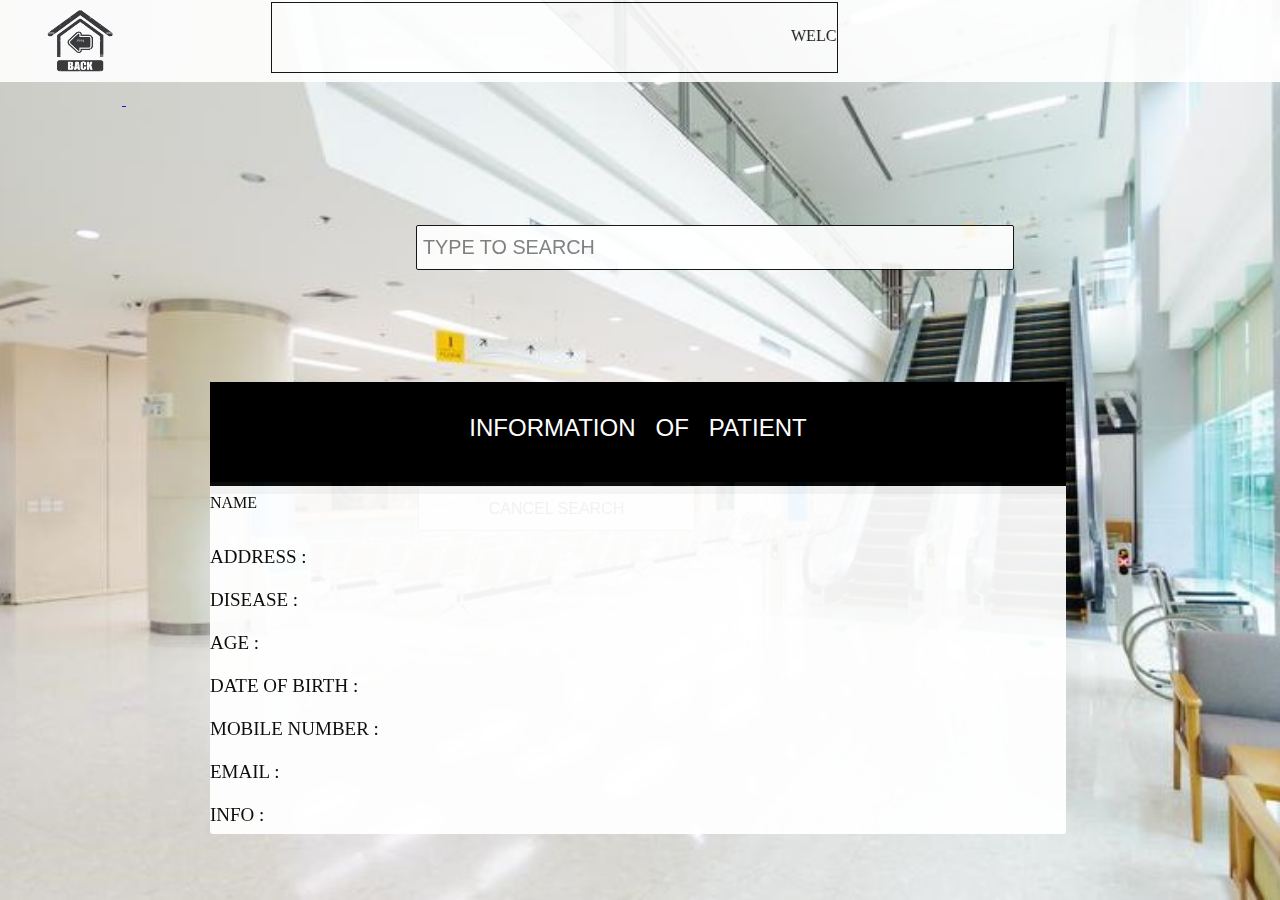
==== view.html @ e42af68a "hospital_management" ====
<!DOCTYPE html>
<html lang="en">

<head>
    <meta charset="UTF-8">
    <meta http-equiv="X-UA-Compatible" content="IE=edge">
    <meta name="viewport" content="width=device-width, initial-scale=1.0">
    <title>Document</title>

    <link rel="stylesheet" href="view.css">
    
</head>

<body>
    <header>

        <nav>
            <section>

                <span class="span_a">
                    <a href="index.html">
                        <img src="dd.jpg" alt="" id="home_back_image">
                    </a>

                </span>
                <span>
                    <marquee direction="X-UA-Compatible" id="running_tag"> WELCOME ! YOU ARE IN VIEW PAGE </marquee>
                </span>
                <span>
                <br>
                <div >
                    
                </div>
            <div class="same">
                    
                    
                    <input type="search" id="running_tagg" class="search_tag"  placeholder="TYPE TO SEARCH">
                    <button type="submit"   id="button" onclick="cancel();"> CANCEL SEARCH </button>
                    <!-- <img src="search.jpg" id="search_image"> -->
                
            </div>
           
 </section>
        </nav>

    </header>

    

     <div class="patient">

        INFORMATION &nbsp OF &nbsp PATIENT 

     </div>


   <div id="display_info">
    <div id="divi" class="info">
        <div id="h3_tag">
        <h3 > </h3>
        </div>
        <!-- <marquee direction="X-UA-Compatible" id="running_tag1" >  NAME </marquee>  -->
        <div> NAME </div>
        <div class="element">
            <div>

            </div>
        </div>

        <div class="element">ADDRESS :
            <div>

            </div>
        </div>

        <div class="element">DISEASE :
            <div>

            </div>
        </div>

        <div class="element">AGE :
            <div>

            </div>
        </div>

        <div class="element">DATE OF BIRTH :
            <div>

            </div>
        </div>

        <div class="element">MOBILE NUMBER :
            <div>

            </div>
        </div>

        <div class="element">EMAIL :
            <div>

            </div>
        </div>

        <div class="element" id="textarea">INFO :
            <div>

            </div>
        </div>

    </div>

    </div>
<script  src="view.js"></script>
<!-- <script src="index.js"></script> -->

</body>

</html>
---- view.css ----
*{
     margin: 0%;
    padding: 0%;
}

nav{
    /* background-color:rgba(0,0,0,0.8 ); */
    background-color: rgb(255, 255, 255);
    opacity:0.9;
    /* margin: 0px 7px 112px 2px; */
    height: 82px;
    width: 100%;
    /* position:fixed;
    margin-top:0px; */
}


#running_tag{
    /* border-color: black; */
    border:solid;
    background-color:white ;
    color: black;
    margin-left:145px;
    width:565px;
    height:45px;
    border-width: 1px;
    text-shadow: 444px 434px ;
    
    padding-top:24px;
    text-align: centre;

    margin-bottom:32px;
}

#home_back_image{

    
        width:85px;
        height:75px;
    
        margin-top:3px;
        margin-left:37px;
        margin-bottom:27px;
    
}

#running_tag:hover{
    background-color: black;
    color: white;
}


#span_a:hover{
    background-color: black;
    color:white;
    
}

body{

    /* https://thumbs.dreamstime.com/b/interior-luxury-hospital-hall-empty-reception-area-interior-luxury-hospital-hall-121480429.jpg */
    background-image: url("hspp.jpg");
    background-attachment:fixed;
  
    background-position: center;
     background-repeat: no-repeat;
     background-size:contain;
      z-index: -1px;
    background-size:cover;
      /* opacity: 15; */


}

.span_a:active{  
    width:45px;
    height:46px;
    /* background-color: black; */
}


#display_info{

    /* height: 780px; */
     margin:0px 214px 0px 210px;
    /* align-items: centre; */
    background-color:rgb(255, 255, 255);
    /* opacity:9.0; */
    border-radius: 3px;
    
    /* border-color: black; */
    /* border-width: 125px; */
    /* border-width: bold; */
    /* border:1px solid black; */

    opacity:0.94;
    /* background-position: fixed; */

 }  

 #span{

    font-family:'Lucida Sans', 'Lucida Sans Regular', 'Lucida Grande', 'Lucida Sans Unicode', Geneva, Verdana, sans-serif;
    color:rgb(108, 98, 98);
    font-size:21px;
 }
 
.element{

    /* border:1px solid black; */
    padding:13px 0px 8px 0px;
    margin:0px 0px 0px 0px;
    font-size: 19px;

}


#h3_tag{
    background-color: whitesmoke;
    color: rgb(255, 0, 0);
    margin:0px;
    font-size: 23px;
    font-family: 'Lucida Sans', 'Lucida Sans Regular', 'Lucida Grande', 'Lucida Sans Unicode', Geneva, Verdana, sans-serif;
    padding-bottom:8px;
    border-top:4px solid black
}



/* #search_image{
    
    width:59px;
    height:45px;
     position:fixed; 
     margin:0px 0px 1127px 599px; 
    margin:0px 0px 0px 597.8px;
} */



.same{
    
    margin-left:416px;
    margin-top: 116px;
}

#running_tagg{
    
    border:solid;
    background-color:white ;
    color: black;
    
    width:598px;
    height:45.0px;
    border-width: 1px;

    padding-left: 6px;
    font-size: 19.8px;

    margin-bottom:216px;
    border-radius: 2px;
   
    margin-right:16px;
    
}

.patient{

    margin:300px 214px 0px 210px;
    /* position: fixed; */
    /* border: 1px solid white; */
    padding:32px 0px 0px 0px;
    /* width: 72.39%; */
    height: 7.5vh;
    text-align: center;
    font-family:'Lucida Sans', 'Lucida Sans Regular', 'Lucida Grande', 'Lucida Sans Unicode', Geneva, Verdana, sans-serif;

    background-color:black;
    color:white;
    /* opacity:0.9; */
    font-size:24px;
    background-position: fixed;

    


}

#button{
    width:277px;
    height:45px;
    margin-right:25px;
    margin-left:2px;
    
    font-size:16px;
    color:black;
}


#button:hover{  
    background-color:black;
    color:white;
    border-radius: 2px;
    /* font-size: 18px; */
}
#button:active{ 
    font-size: 13px;
    background-color:#B3E8FF;
    border-radius: 2px;
    
 } 

 .textarea{
    /* width:-moz-fit-content;
    width: fit-content; */

    word-break:break-all;
    padding-right:27px
 }

#element1{

    padding-left:50px;
    background:  white;
    color:black;
    padding-top:2px;
    font-size:26px;
    /* border-top: 2px solid white ; */
    border: 12px solid whitesmoke ;
    /* text-align: center; */
    border-top:none;
    opacity:1;
}

.name{
    height:4vh;
    background-color:#B3E8FF;
     /* rgb(254, 155, 172); */
    color:black;
    font-family:'Lucida Sans', 'Lucida Sans Regular', 'Lucida Grande', 'Lucida Sans Unicode', Geneva, Verdana, sans-serif;
    font-size:25px;
   
    padding:4px 0px 0px 444px;
    border: 12px solid whitesmoke ;
    /* text-align: center; */
    border-bottom: none;
    opacity:1;
}
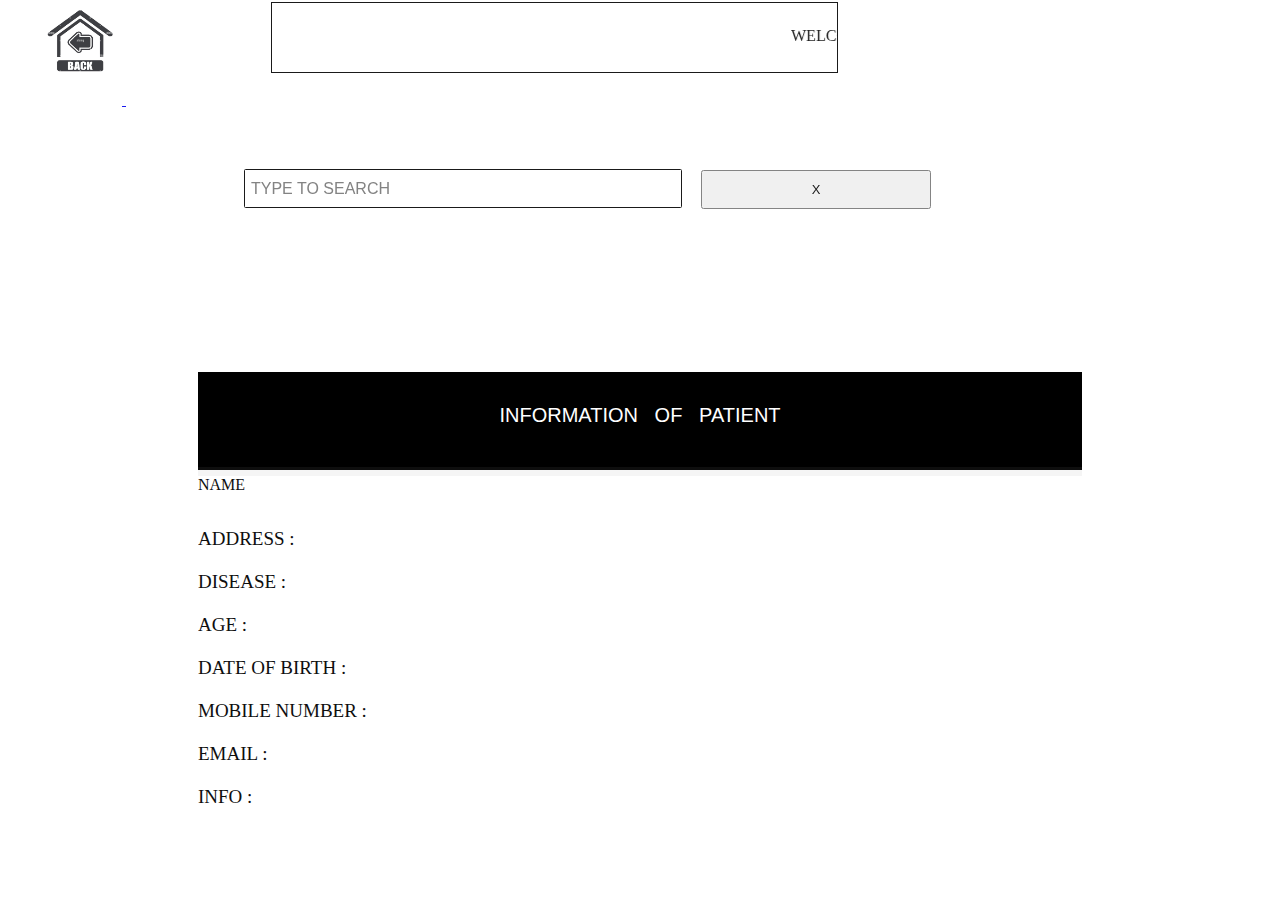
==== commit 975ff30c: "Update view.html" ====
--- a/view.html
+++ b/view.html
@@ -35,7 +35,7 @@
                     
                     
                     <input type="search" id="running_tagg" class="search_tag"  placeholder="TYPE TO SEARCH">
-                    <button type="submit"   id="button" onclick="cancel();"> CANCEL SEARCH </button>
+                    <button type="submit"   id="button" onclick="cancel();"> X </button>
                     <!-- <img src="search.jpg" id="search_image"> -->
                 
             </div>
@@ -117,4 +117,4 @@
 
 </body>
 
-</html>+</html>
--- a/view.css
+++ b/view.css
@@ -4,19 +4,18 @@
 }
 
 nav{
-    /* background-color:rgba(0,0,0,0.8 ); */
+    
     background-color: rgb(255, 255, 255);
     opacity:0.9;
-    /* margin: 0px 7px 112px 2px; */
+    
     height: 82px;
     width: 100%;
-    /* position:fixed;
-    margin-top:0px; */
+    
 }
 
 
 #running_tag{
-    /* border-color: black; */
+   
     border:solid;
     background-color:white ;
     color: black;
@@ -58,8 +57,8 @@
 
 body{
 
-    /* https://thumbs.dreamstime.com/b/interior-luxury-hospital-hall-empty-reception-area-interior-luxury-hospital-hall-121480429.jpg */
-    background-image: url("hspp.jpg");
+    
+    background-image: url("images/hspp.jpg");
     background-attachment:fixed;
   
     background-position: center;
@@ -67,7 +66,7 @@
      background-size:contain;
       z-index: -1px;
     background-size:cover;
-      /* opacity: 15; */
+     
 
 
 }
@@ -75,26 +74,23 @@
 .span_a:active{  
     width:45px;
     height:46px;
-    /* background-color: black; */
+    
 }
 
 
 #display_info{
 
-    /* height: 780px; */
+  
      margin:0px 214px 0px 210px;
-    /* align-items: centre; */
+
     background-color:rgb(255, 255, 255);
-    /* opacity:9.0; */
+    
     border-radius: 3px;
     
-    /* border-color: black; */
-    /* border-width: 125px; */
-    /* border-width: bold; */
-    /* border:1px solid black; */
+   
 
     opacity:0.94;
-    /* background-position: fixed; */
+  
 
  }  
 
@@ -107,7 +103,7 @@
  
 .element{
 
-    /* border:1px solid black; */
+  
     padding:13px 0px 8px 0px;
     margin:0px 0px 0px 0px;
     font-size: 19px;
@@ -127,20 +123,9 @@
 
 
 
-/* #search_image{
-    
-    width:59px;
-    height:45px;
-     position:fixed; 
-     margin:0px 0px 1127px 599px; 
-    margin:0px 0px 0px 597.8px;
-} */
-
-
-
 .same{
     
-    margin-left:416px;
+    margin-left:316px;
     margin-top: 116px;
 }
 
@@ -167,17 +152,16 @@
 .patient{
 
     margin:300px 214px 0px 210px;
-    /* position: fixed; */
-    /* border: 1px solid white; */
+  
     padding:32px 0px 0px 0px;
-    /* width: 72.39%; */
+  
     height: 7.5vh;
     text-align: center;
     font-family:'Lucida Sans', 'Lucida Sans Regular', 'Lucida Grande', 'Lucida Sans Unicode', Geneva, Verdana, sans-serif;
 
     background-color:black;
     color:white;
-    /* opacity:0.9; */
+   
     font-size:24px;
     background-position: fixed;
 
@@ -201,7 +185,7 @@
     background-color:black;
     color:white;
     border-radius: 2px;
-    /* font-size: 18px; */
+   
 }
 #button:active{ 
     font-size: 13px;
@@ -211,8 +195,7 @@
  } 
 
  .textarea{
-    /* width:-moz-fit-content;
-    width: fit-content; */
+    
 
     word-break:break-all;
     padding-right:27px
@@ -225,9 +208,9 @@
     color:black;
     padding-top:2px;
     font-size:26px;
-    /* border-top: 2px solid white ; */
+    
     border: 12px solid whitesmoke ;
-    /* text-align: center; */
+   
     border-top:none;
     opacity:1;
 }
@@ -235,14 +218,364 @@
 .name{
     height:4vh;
     background-color:#B3E8FF;
-     /* rgb(254, 155, 172); */
+  
     color:black;
     font-family:'Lucida Sans', 'Lucida Sans Regular', 'Lucida Grande', 'Lucida Sans Unicode', Geneva, Verdana, sans-serif;
     font-size:25px;
    
     padding:4px 0px 0px 444px;
     border: 12px solid whitesmoke ;
-    /* text-align: center; */
+   
     border-bottom: none;
     opacity:1;
 }
+
+
+@media  (min-width:960px) and (max-width:1260px)
+{
+   
+   
+
+    .same{
+        margin-left: 244px;
+        margin-top: 120px;
+        margin-bottom: 12px;
+    }
+
+    #running_tagg{
+    
+
+        
+        width:438px;
+        height:39px;
+        border-width: 1px;
+    
+        padding-left: 6px;
+        font-size: 16px;
+    
+        border-radius: 1.5px;
+       
+        margin-right:13px;
+        
+    }
+
+    #button{
+        width:230px;
+        height:39px;
+    
+        margin-left:2px;
+        
+        font-size:13px;
+        color:black;
+    }
+
+   
+   
+}
+
+@media  (min-width:960px) and (max-width:1330px)
+{
+    
+
+
+     #display_info{
+
+  
+        margin:0px 198px 0px 198px;
+   
+       background-color:rgb(255, 255, 255);
+       
+       border-radius: 2.5px;
+   
+       opacity:0.94; 
+   
+    }  
+
+    #h3_tag{
+      
+        margin:0px;
+        font-size: 19px;
+        font-family: 'Lucida Sans', 'Lucida Sans Regular', 'Lucida Grande', 'Lucida Sans Unicode', Geneva, Verdana, sans-serif;
+        padding-bottom:6px;
+        border-top:3px solid black;
+     
+    }
+
+    .name{
+        height:3.5vh;
+        background-color:#B3E8FF;
+      
+        color:black;
+        font-family:'Lucida Sans', 'Lucida Sans Regular', 'Lucida Grande', 'Lucida Sans Unicode', Geneva, Verdana, sans-serif;
+        font-size:19px;
+       /* text-align:center; */
+        padding:3px 0px 0px 299px;
+        border: 10px solid whitesmoke ;
+       
+        border-bottom: none;
+        opacity:1;
+    }
+
+    #element1{
+
+        padding-left:40px;
+        background:  white;
+        color:black;
+        padding-top:2px;
+        font-size:18px;
+        
+        border: 10px solid whitesmoke ;
+       
+        border-top:none;
+        opacity:1;
+    }
+
+    .patient{
+
+        margin:290px 198px 0px 198px;
+      
+        padding:32px 0px 0px 0px;
+      
+        height: 7vh;
+        text-align: center;
+        font-family:'Lucida Sans', 'Lucida Sans Regular', 'Lucida Grande', 'Lucida Sans Unicode', Geneva, Verdana, sans-serif;
+    
+        background-color:black;
+        color:white;
+       
+        font-size:20px;
+        background-position: fixed;
+    
+        
+    
+    
+    }
+    
+
+}
+
+
+@media  (min-width:960px) and (max-width:1360px)
+{
+   
+   
+
+    .same{
+        margin-left: 244px;
+        margin-top: 60px;
+        margin-bottom: 40px;
+    }
+
+    #running_tagg{
+    
+
+        
+        width:438px;
+        height:39px;
+        border-width: 1px;
+    
+        padding-left: 6px;
+        font-size: 16px;
+    
+        border-radius: 1.5px;
+       
+        margin-right:13px;
+        
+    }
+
+    #button{
+        width:230px;
+        height:39px;
+    
+        margin-left:2px;
+        
+        font-size:13px;
+        color:black;
+    }
+
+   
+   
+
+
+
+}
+
+
+
+
+@media  (min-width:314px) and (max-width:500px)
+{
+
+    #home_back_image{
+
+    
+        width:65px;
+        height:65px;
+    
+        margin-top:3px;
+        margin-left:16px;
+        margin-bottom:97px;
+    
+}
+
+   body{
+      width:100%;
+   }
+
+   header{
+      width: 100%;
+   }
+    nav{
+        width:fit-content; 
+         margin-right: 0px;
+    }
+
+    #running_tag{
+      display: none;
+    }
+  
+    
+    *{
+        margin: 0px;
+        padding: 0px;
+     
+        margin-left: 0px;
+    }
+
+    .same{
+        position: relative;
+       
+        /* width: fit-content; */
+        margin-left:9px;
+        margin-right: 0px;
+        margin-top: 12px;
+       
+      }
+  
+    #running_tagg{
+  
+     /* display: none; */
+    
+       position: absolute;
+       
+        width:304px;
+        height:37px;
+        border-width: 1px;
+    
+        padding-left: 6px;
+        font-size: 10px;
+    
+        border-radius: 1.5px;
+        margin-left:2px;
+       
+        margin-right:13px;
+        
+    }
+  
+    #button{
+        width:50px;
+        height:39px;
+    
+        margin-left:316px;
+        
+        
+        font-size:11px;
+        color:white;
+        background-color: red;
+        border: none;
+        border-radius: 3px;
+        font-size: 20px;
+  
+    }
+
+    
+
+
+    
+
+   
+
+
+
+
+
+
+
+
+
+    
+
+    #display_info{
+
+  
+        /* margin:0px 198px 0px 198px; */
+       width:330px;
+       background-color:rgb(255, 255, 255);
+       margin:auto;
+
+       
+       border-radius: 1.5px;
+   
+       opacity:0.94; 
+   
+    }  
+
+    #h3_tag{
+      
+        margin:0px;
+        font-size: 13px;
+        font-family: 'Lucida Sans', 'Lucida Sans Regular', 'Lucida Grande', 'Lucida Sans Unicode', Geneva, Verdana, sans-serif;
+        padding-bottom:4px;
+        border-top:3px solid black;
+     
+    }
+
+    .name{
+        height:2vh;
+        font-family:'Lucida Sans', 'Lucida Sans Regular', 'Lucida Grande', 'Lucida Sans Unicode', Geneva, Verdana, sans-serif;
+        font-size:12px;
+        padding: 7px 0px 0px 137px;
+     
+        border: 5px solid whitesmoke ;
+       
+        border-bottom: none;
+        opacity:1;
+    }
+
+    #element1{
+
+        padding-left:20px;
+        background:  white;
+        color:black;
+        padding-top:6px;
+        padding-bottom:4px;
+        font-size:11px;
+        
+        border: 5px solid whitesmoke ;
+       
+        border-top:none;
+        opacity:1;
+    }
+
+    .patient{
+
+        width:330px;
+        
+       margin:auto;
+
+      
+       border-radius: 1.5px;
+       margin-top:180px;
+       font-size:16px;
+       opacity:0.94; 
+       padding-top: auto;
+       padding-bottom:8px;
+       margin-bottom: -2px;
+       height:4vh;
+    
+    
+    }
+    
+   
+    
+   }
